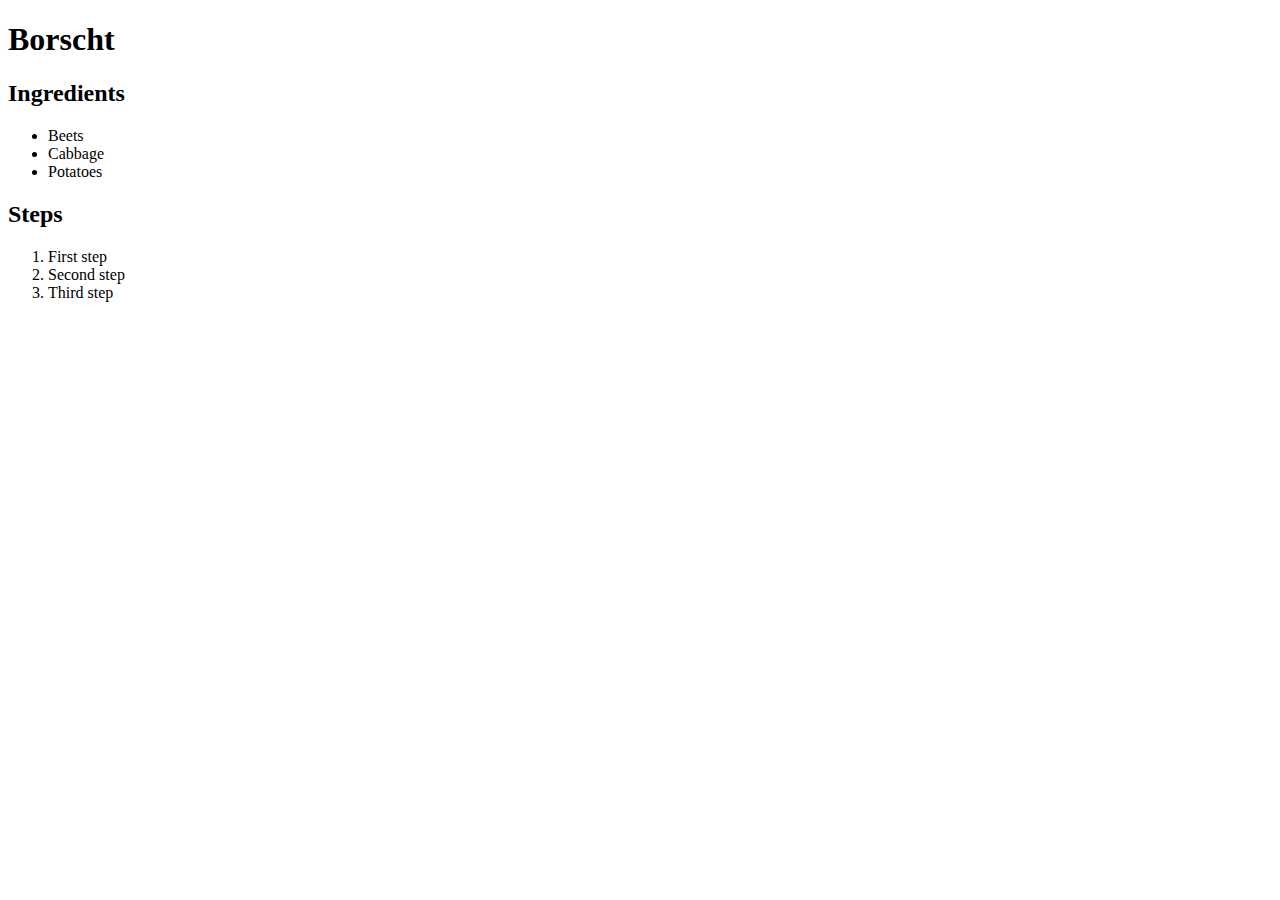
==== recipes/borscht.html @ 484918fd "Update recipe contents with ingredients and steps" ====
<!DOCTYPE html>
<html lang="en">
<head>
    <meta charset="UTF-8">
    <meta http-equiv="X-UA-Compatible" content="IE=edge">
    <meta name="viewport" content="width=device-width, initial-scale=1.0">
    <title>Odin Recipes: Borscht</title>
</head>
<body>
    <h1>Borscht</h1>
    <h2>Ingredients</h2>
        <ul>
            <li>Beets</li>
            <li>Cabbage</li>
            <li>Potatoes</li>
        </ul>
    <h2>Steps</h2>
        <ol>
            <li>First step</li>
            <li>Second step</li>
            <li>Third step</li>
        </ol>
</body>
</html>
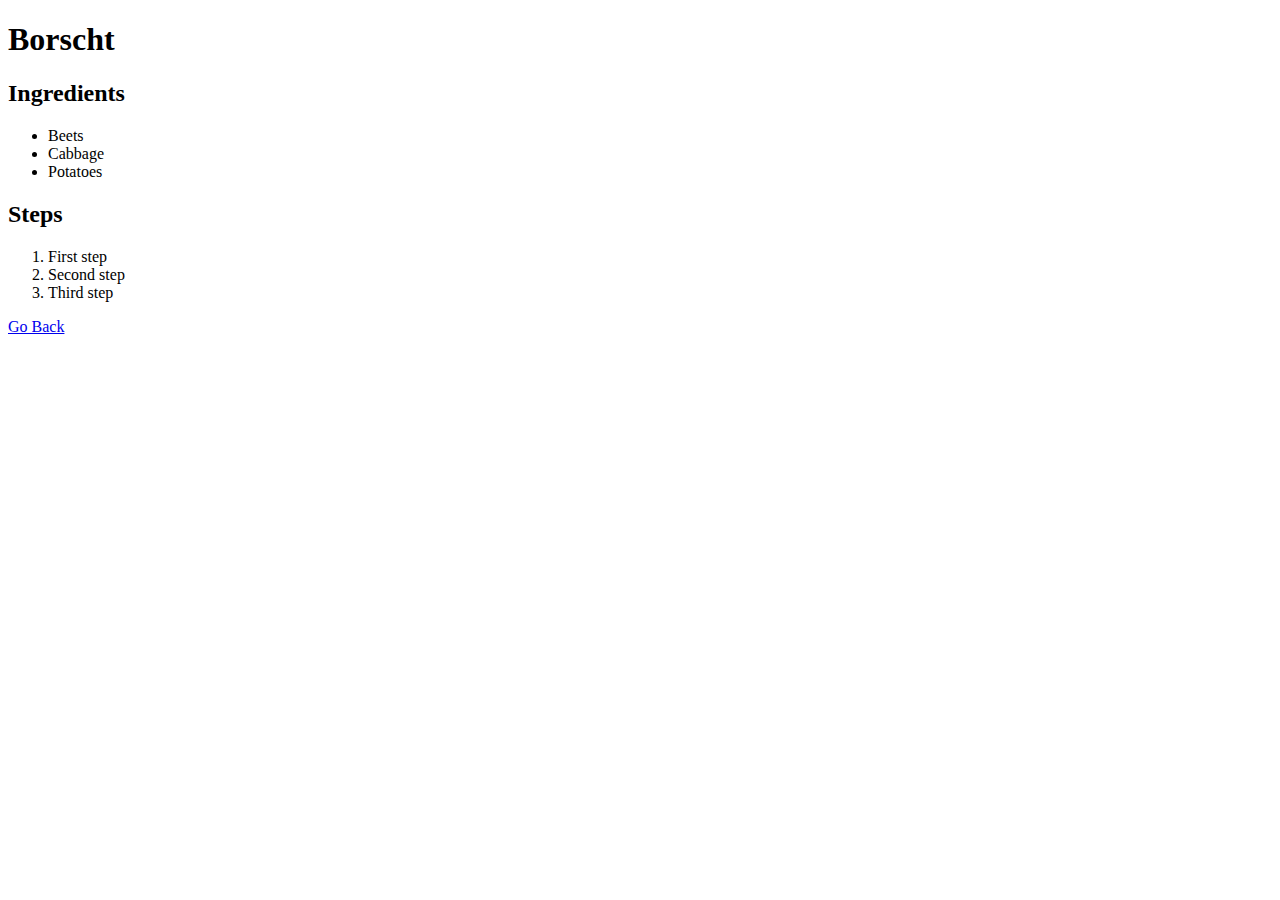
==== commit 663faf14: "Add JavaScript to individual recipes for navigation" ====
--- a/recipes/borscht.html
+++ b/recipes/borscht.html
@@ -20,5 +20,6 @@
             <li>Second step</li>
             <li>Third step</li>
         </ol>
+<a href="javascript:history.back()">Go Back</a>
 </body>
 </html>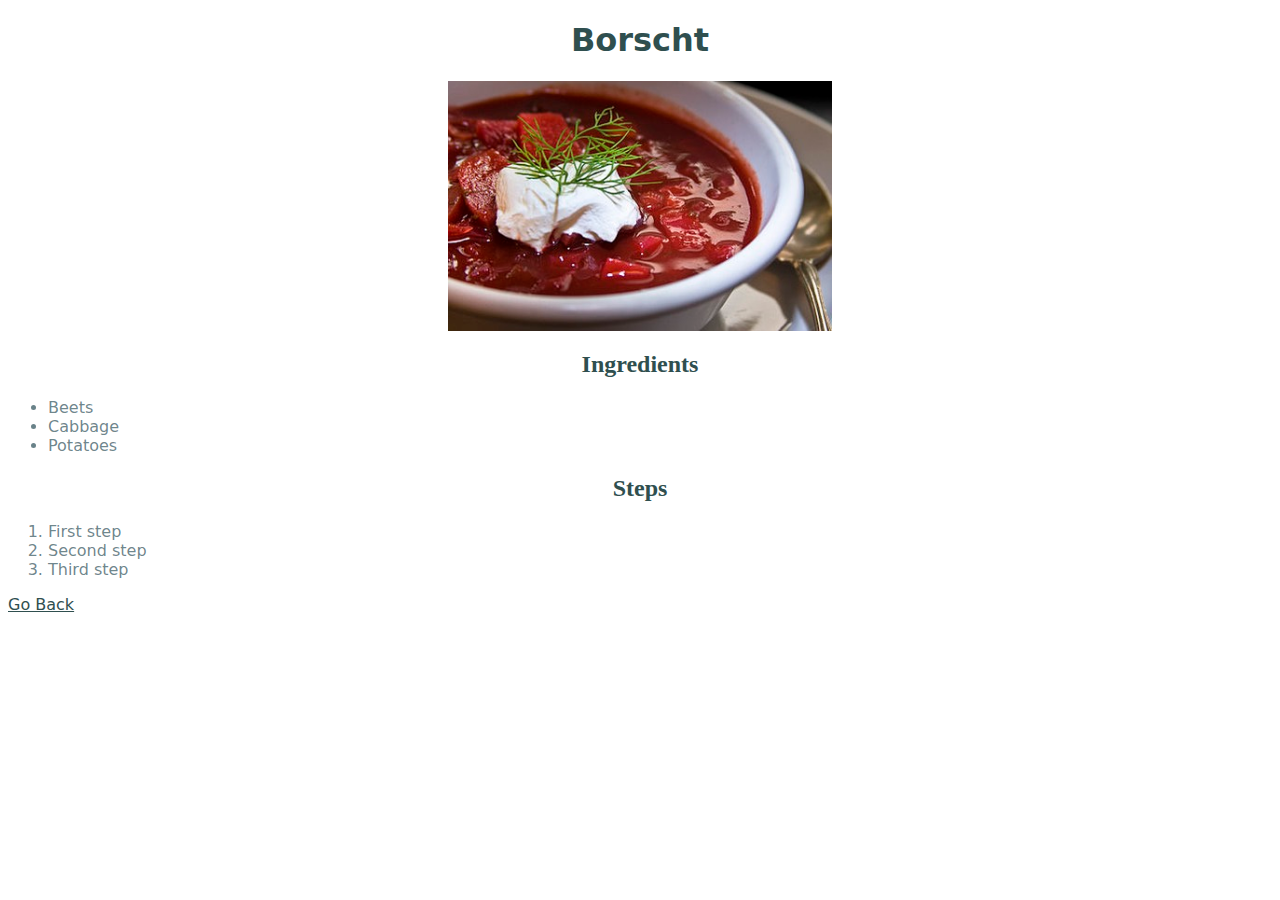
==== commit 187b6164: "Edit file to link img" ====
--- a/recipes/borscht.html
+++ b/recipes/borscht.html
@@ -5,9 +5,11 @@
     <meta http-equiv="X-UA-Compatible" content="IE=edge">
     <meta name="viewport" content="width=device-width, initial-scale=1.0">
     <title>Odin Recipes: Borscht</title>
+    <link rel="stylesheet" href="../styles.css">
 </head>
 <body>
     <h1>Borscht</h1>
+    <img src="../img/borscht.png" alt="borscht image">
     <h2>Ingredients</h2>
         <ul>
             <li>Beets</li>
--- a/styles.css
+++ b/styles.css
@@ -0,0 +1,87 @@
+* {
+    font-family: "DejaVu Sans", sans-serif;
+    color: black;
+}
+
+img {
+    height: 250px;
+    width: auto;
+    display: block;
+    margin-left: auto;
+    margin-right: auto; 
+}
+
+h1 {
+    color: darkslategrey;
+    font-family: 'Segoe UI', 'DejaVu Sans', sans-serif;
+    text-align: center;
+    font-size: xx-large;
+}
+
+h2,
+h3,
+h4,
+h5 {
+    font-family: "Times New Roman", serif;
+    color:darkslategray;
+    text-align: center;
+}
+
+h2 {
+    font-size: x-large;
+}
+
+h3 {
+    font-size: large;
+}
+
+h4 {
+    font-size: medium;
+}
+
+h5 {
+    font-size: small;
+}
+
+ul, li {
+    color: #002b3696;
+}
+
+a {
+    color:darkslategrey
+}
+
+.heading {
+    /* background-color:lightgrey;
+    color: black; */
+    padding:10px;
+    margin: 0px;
+    border: 5px;
+    /* border-color: darkslategray;
+    border-style: solid; */
+
+}
+
+.about {
+    background-color: lightgrey;
+    color: black;
+    padding:10px;
+    margin: 0px;
+    border: 5px;
+    border-style: solid;
+    border-color: darkslategray;
+}
+
+.footer {
+    /* background-color:lightyellow;
+    color: black; */
+    margin: 0px;
+    padding: 10px;
+    border: 5px;
+    /* border-color: darkslategray;
+    border-style: solid; */
+}
+
+em {
+    color:darkslategray;
+}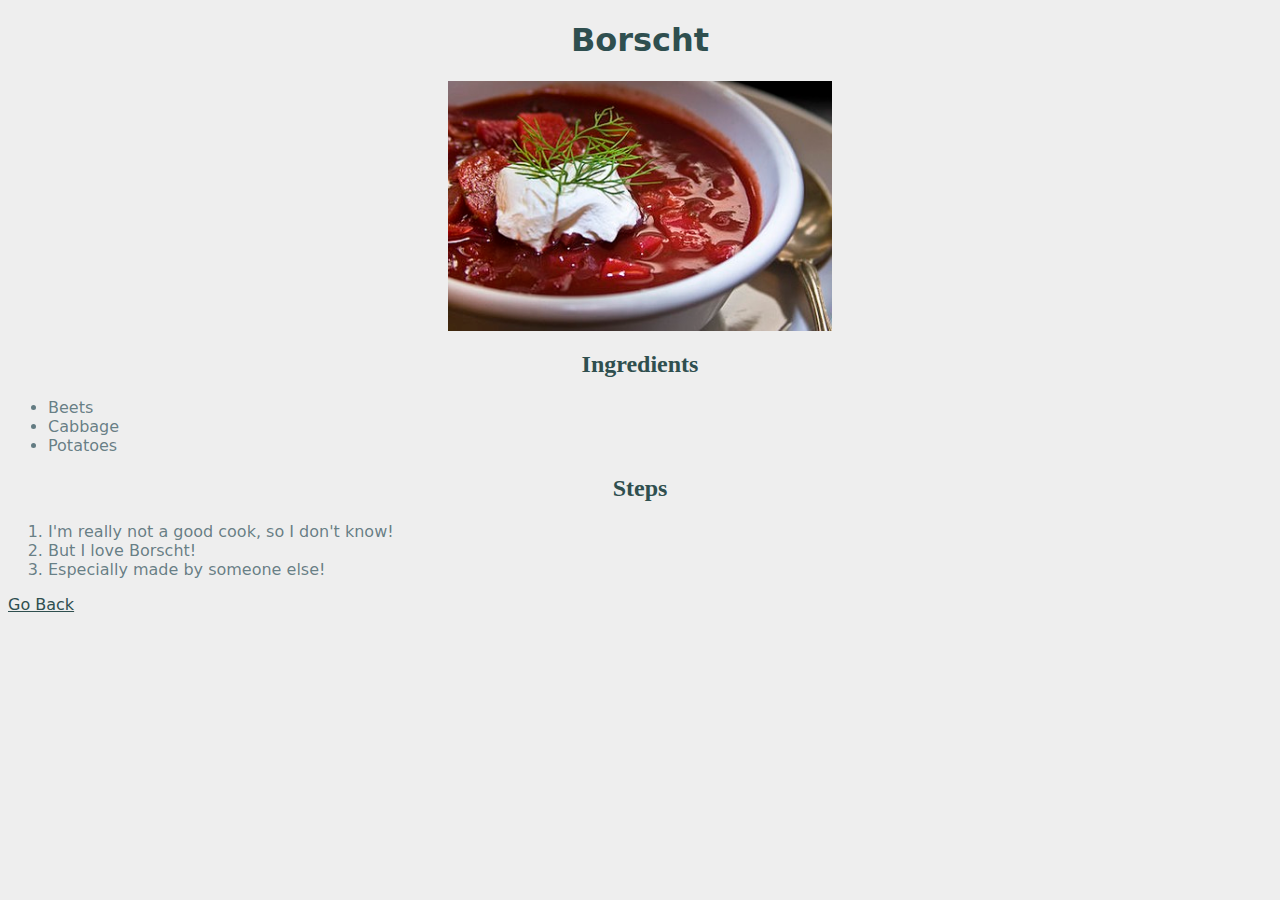
==== commit d9077dae: "Add funny content to li elements" ====
--- a/recipes/borscht.html
+++ b/recipes/borscht.html
@@ -18,9 +18,9 @@
         </ul>
     <h2>Steps</h2>
         <ol>
-            <li>First step</li>
-            <li>Second step</li>
-            <li>Third step</li>
+            <li>I'm really not a good cook, so I don't know!</li>
+            <li>But I love Borscht!</li>
+            <li>Especially made by someone else!</li>
         </ol>
 <a href="javascript:history.back()">Go Back</a>
 </body>
--- a/styles.css
+++ b/styles.css
@@ -1,5 +1,41 @@
 * {
     font-family: "DejaVu Sans", sans-serif;
+}
+
+body {
+    background: #eee;
+}
+
+.fc1c,
+.fc2c {
+    display: flex;
+    margin-left: auto;
+    margin-right: auto;
+    margin: 8px 4px;
+}
+
+
+.fc1c div,
+.fc2c div {
+    /* background: aliceblue; */
+    border: 3px solid white;
+    padding: 4px 8px;
+    margin: 2px 8px;
+    flex: 1 1 auto;
+}
+
+.fc1c div {
+    background:lightyellow;
+    color: black;
+}
+
+.fc2c-1 {
+    background-color:azure;
+    color: black;
+}
+
+.fc2c-2 {
+    background-color:aliceblue;
     color: black;
 }
 
@@ -11,6 +47,7 @@
     margin-right: auto; 
 }
 
+ 
 h1 {
     color: darkslategrey;
     font-family: 'Segoe UI', 'DejaVu Sans', sans-serif;
@@ -51,18 +88,57 @@
     color:darkslategrey
 }
 
-.heading {
+.header {
+    font-family:'Segoe UI', Tahoma, Geneva, Verdana, sans-serif;
+    background-color:aliceblue;
+    border: solid white 3px;
+    margin: 4px 8px;
+    padding: 4px 8px;
+    display: flex;
+    justify-content: space-between;
+    align-items: center;
+    margin-left: auto;
+    margin-right: auto;
+ 
+
+}
+
+.logo {
+    font-size: x-large;
+    font-weight: 700;
+    color: darkslategrey;
+    padding: 4px 32px;
+    background: white;
+}
+
+nav ul {
+    list-style-type: none; /* remove dots on li elements */
+    display: flex;
+    margin: 0;
+    padding: 0;
+    gap: 8px;
+}
+
+nav a {
+    font-size: small;
+    font-weight: 700;
+    background:white;
+    color: darkslategrey;
+    padding: 6px;
+    /* text-decoration: none;  remove line under links */
+}
+
+/* .heading {
     /* background-color:lightgrey;
     color: black; */
-    padding:10px;
+    /*padding:10px;
     margin: 0px;
     border: 5px;
     /* border-color: darkslategray;
     border-style: solid; */
 
-}
 
-.about {
+/*.about {
     background-color: lightgrey;
     color: black;
     padding:10px;
@@ -70,18 +146,19 @@
     border: 5px;
     border-style: solid;
     border-color: darkslategray;
-}
+}*/
 
-.footer {
+/*.footer {
     /* background-color:lightyellow;
     color: black; */
-    margin: 0px;
+    /*margin: 0px;
     padding: 10px;
     border: 5px;
     /* border-color: darkslategray;
     border-style: solid; */
+
+
+/*em {
+    color:darkslategray;
 }
-
-em {
-    color:darkslategray;
-}+*/